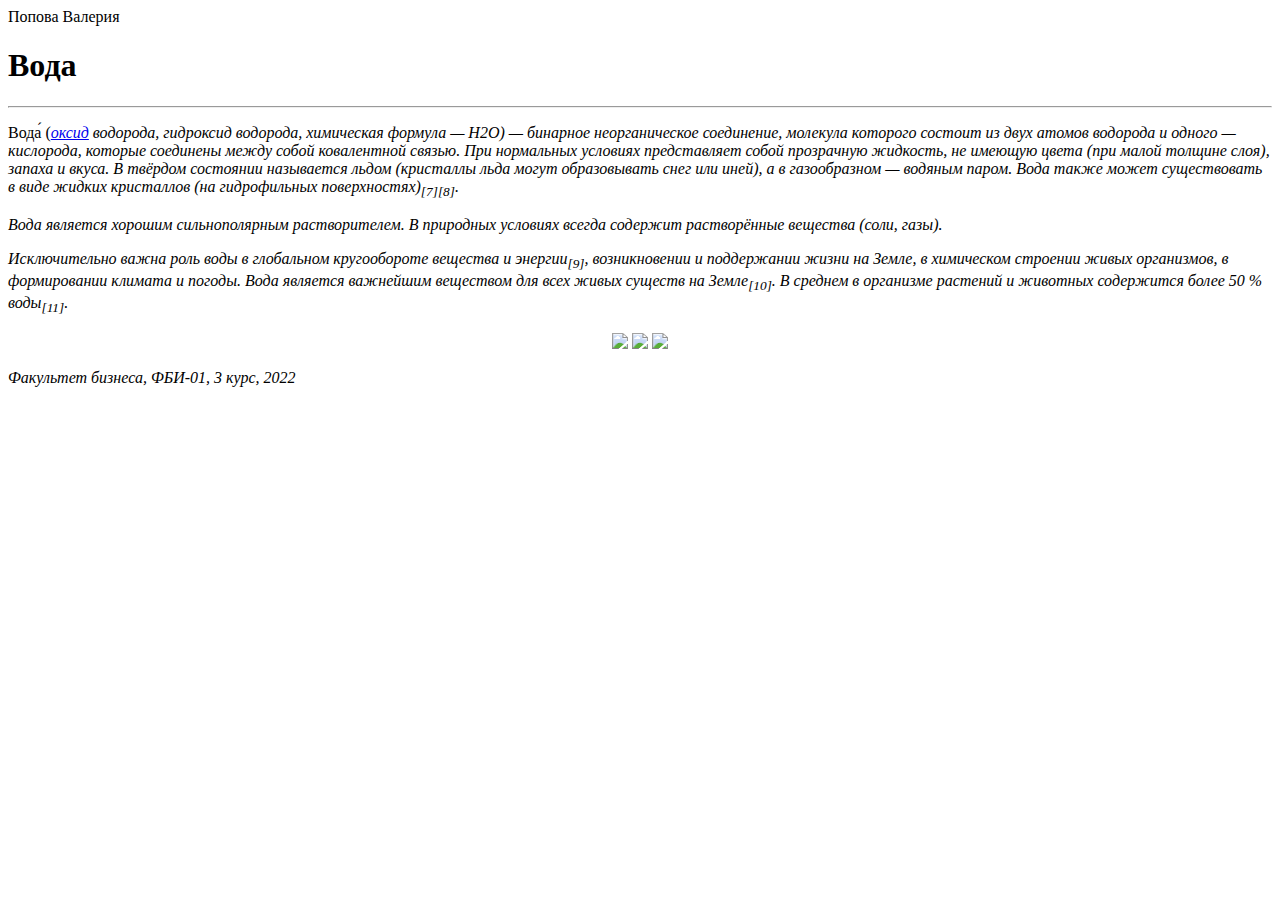
==== lab3.html @ b91efa4b "Вода" ====
<!DOCTYPE html>
<html>
    <head>
        <meta charset="utf-8">
        <title>Попова Валерия. ФБИ-01. Лабораторная работа 3</title>
    </head>
    <body>
        <div class="header">
            Попова Валерия
        </div>
        <div class="content">
            <h1>Вода</h1>
            <hr>
            <p>
                Вода́ (<i><a href="https://ru.wikipedia.org/wiki/%D0%9E%D0%BA%D1%81%D0%B8%D0%B4%D1%8B" title="Оксид">оксид</a> 
                водорода, гидроксид водорода, химическая формула — H2O) — бинарное неорганическое соединение, молекула 
                которого состоит из двух атомов водорода и одного — кислорода, которые соединены между собой ковалентной 
                связью. При нормальных условиях представляет собой прозрачную жидкость, не имеющую цвета (при малой толщине 
                слоя), запаха и вкуса. В твёрдом состоянии называется льдом (кристаллы льда могут образовывать снег или иней), 
                а в газообразном — водяным паром. Вода также может существовать в виде жидких кристаллов (на гидрофильных 
                поверхностях)<sub>[7][8]</sub>.
            </p>

            <p>
                Вода является хорошим сильнополярным растворителем. В природных условиях всегда содержит растворённые вещества
                (соли, газы).
            </p>

            <p>
                Исключительно важна роль воды в глобальном кругообороте вещества и энергии<sub>[9]</sub>, возникновении и поддержании 
                жизни на Земле, в химическом строении живых организмов, в формировании климата и погоды. Вода является 
                важнейшим веществом для всех живых существ на Земле<sub>[10]</sub>. В среднем в организме растений и животных 
                содержится более 50 % воды<sub>[11]</sub>.
            </p>

            <p align="center">
                <img src="https://upload.wikimedia.org/wikipedia/commons/thumb/e/e9/Water_molecule_dimensions.svg/198px-Water_molecule_dimensions.svg.png">
                <img src="https://upload.wikimedia.org/wikipedia/commons/thumb/b/b5/Water3d3.png/198px-Water3d3.png">
                <img src="https://upload.wikimedia.org/wikipedia/commons/thumb/b/b0/Parque_Nacional_de_Bras%C3%ADlia_%2814543997474%29.jpg/411px-Parque_Nacional_de_Bras%C3%ADlia_%2814543997474%29.jpg">     
            </p>
        </div>
        <div class="footer">
            Факультет бизнеса, ФБИ-01, 3 курс, 2022
        </div>
    </body>
</html>
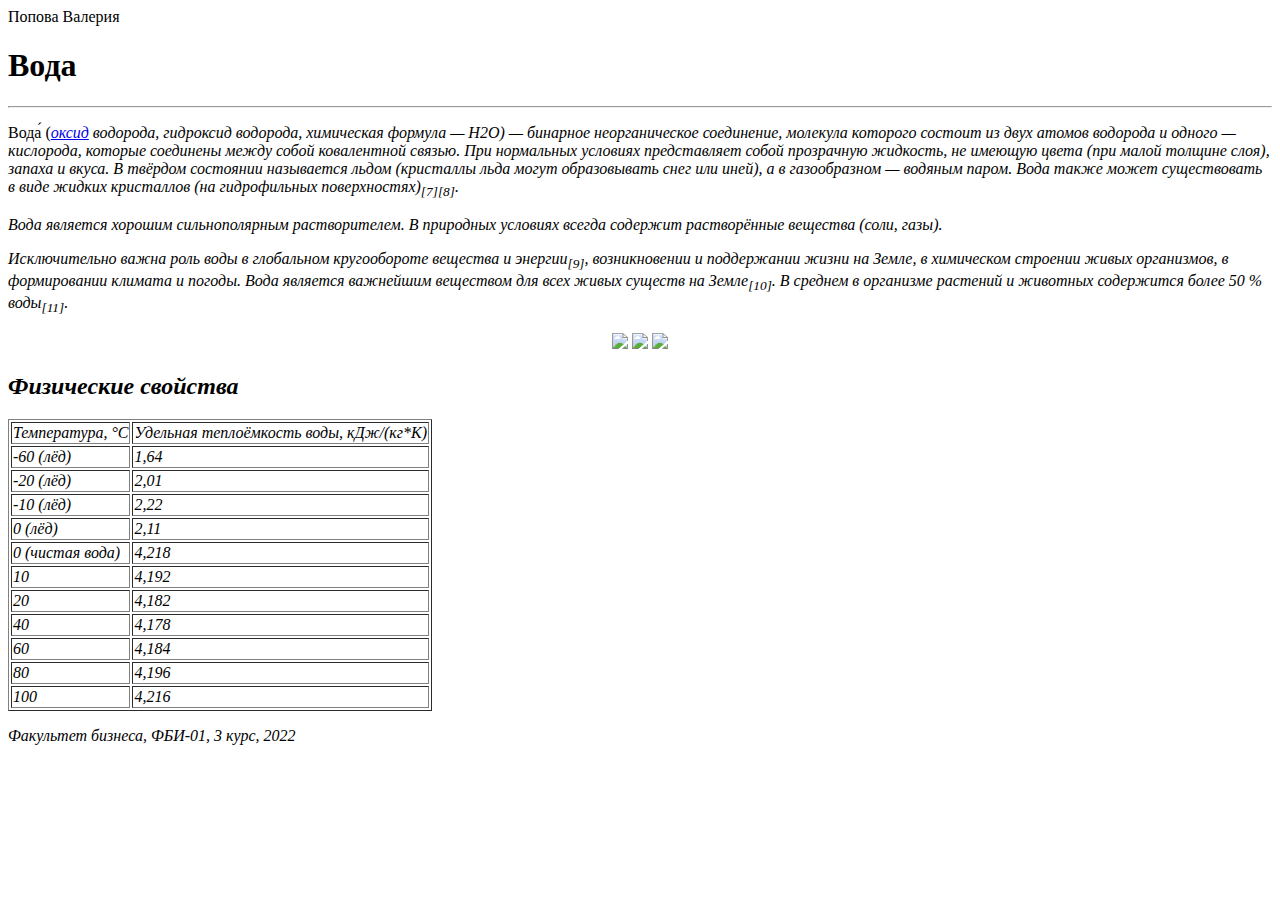
==== commit e05e214c: "Добавлена таблица физических свойств воды" ====
--- a/lab3.html
+++ b/lab3.html
@@ -38,6 +38,48 @@
                 <img src="https://upload.wikimedia.org/wikipedia/commons/thumb/b/b5/Water3d3.png/198px-Water3d3.png">
                 <img src="https://upload.wikimedia.org/wikipedia/commons/thumb/b/b0/Parque_Nacional_de_Bras%C3%ADlia_%2814543997474%29.jpg/411px-Parque_Nacional_de_Bras%C3%ADlia_%2814543997474%29.jpg">     
             </p>
+
+            <h2>Физические свойства</h2>
+            <p>
+                <table border="1">
+                    <tr>
+                        <td>Температура, °С</a></td><td>Удельная теплоёмкость воды, кДж/(кг*К)</td>
+                    </tr>
+                    <tr>
+                        <td>-60 (лёд)</td><td>1,64</td>
+                    </tr>
+                    <tr>
+                        <td>-20 (лёд)</td><td>2,01</td>
+                    </tr>
+                    <tr>
+                        <td>-10 (лёд)</td><td>2,22</td>
+                    </tr>
+                    <tr>
+                        <td>0 (лёд)</td><td>2,11</td>
+                    </tr>
+                    <tr>
+                        <td>0 (чистая вода)</td><td>4,218</td>
+                    </tr>
+                    <tr>
+                        <td>10</td><td>4,192</td>
+                    </tr>
+                    <tr>
+                        <td>20</td><td>4,182</td>
+                    </tr>
+                    <tr>
+                        <td>40</td><td>4,178</td>
+                    </tr>
+                    <tr>
+                        <td>60</td><td>4,184</td>
+                    </tr>
+                    <tr>
+                        <td>80</td><td>4,196</td>
+                    </tr>
+                    <tr>
+                        <td>100</td><td>4,216</td>
+                    </tr>
+                </table>
+            </p>
         </div>
         <div class="footer">
             Факультет бизнеса, ФБИ-01, 3 курс, 2022
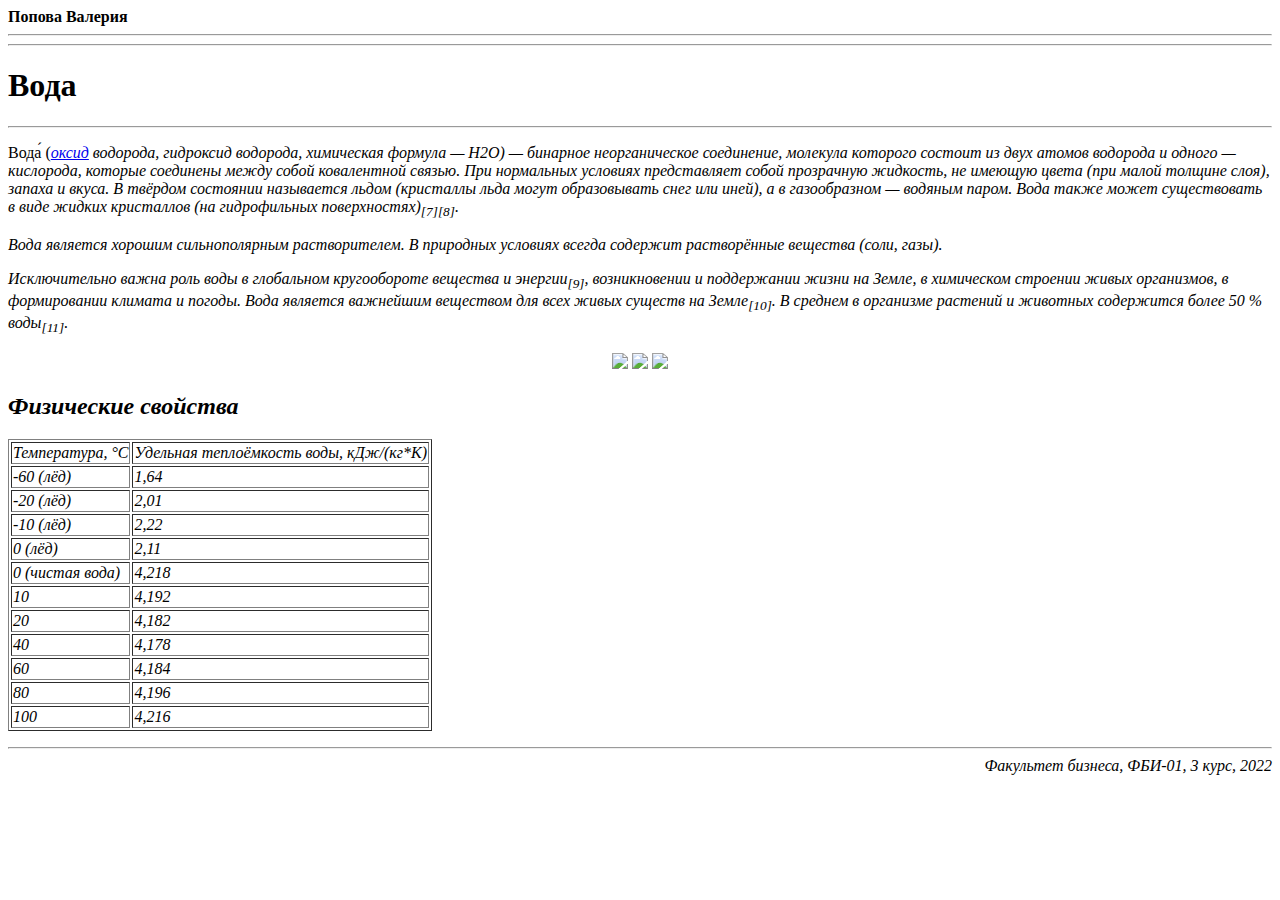
==== commit ed6e262f: "Заголовок и подвал" ====
--- a/lab3.html
+++ b/lab3.html
@@ -6,7 +6,8 @@
     </head>
     <body>
         <div class="header">
-            Попова Валерия
+            <b>Попова Валерия</b>
+            <hr><hr>
         </div>
         <div class="content">
             <h1>Вода</h1>
@@ -81,8 +82,9 @@
                 </table>
             </p>
         </div>
-        <div class="footer">
-            Факультет бизнеса, ФБИ-01, 3 курс, 2022
+        <div class="footer" align="right">
+            <hr>
+            <i>Факультет бизнеса, ФБИ-01, 3 курс, 2022</i>
         </div>
     </body>
 </html>
